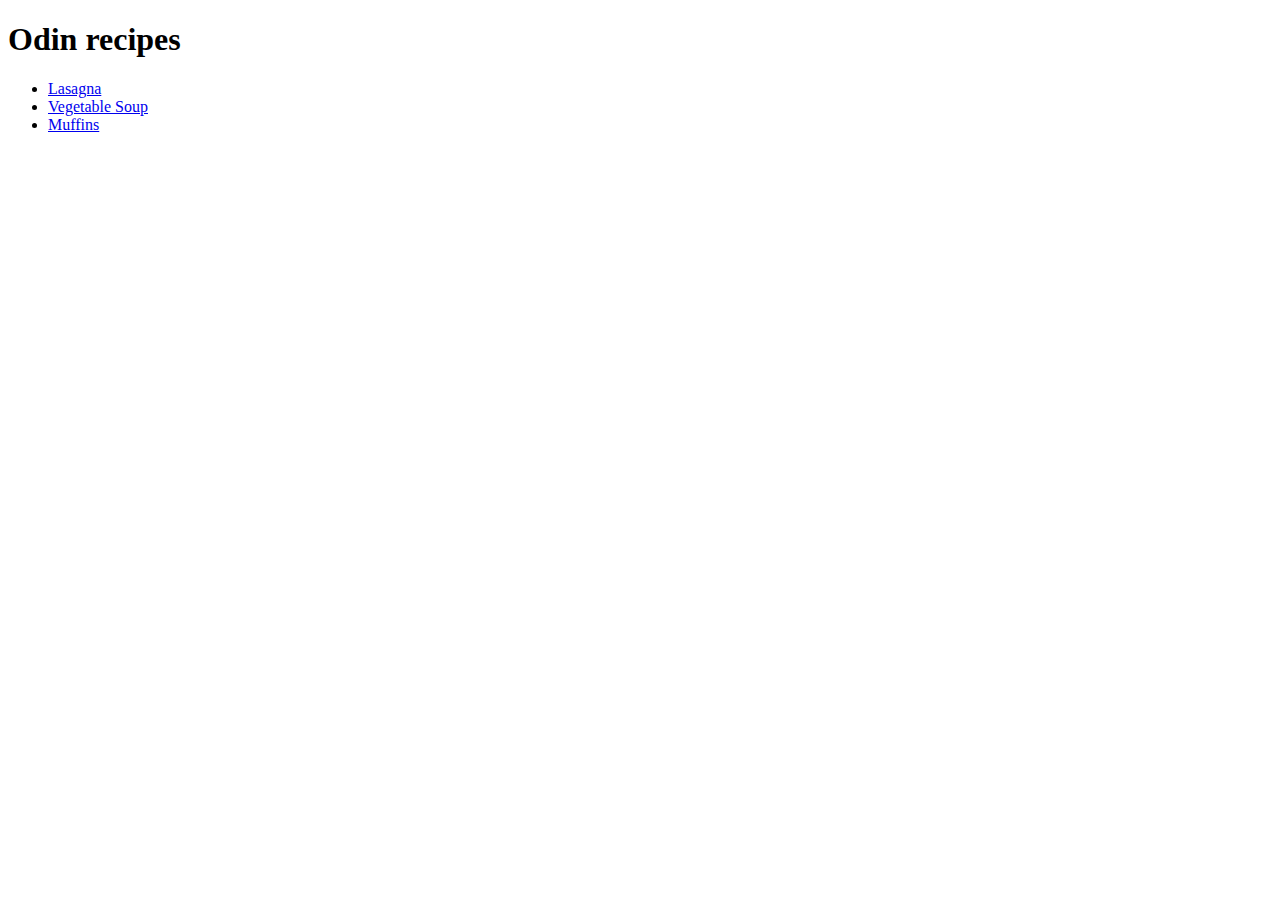
==== index.html @ 6b20d8df "add index. html, lasagna.html, vegetablesoup.html and muffins.html" ====
<!DOCTYPE html>
<html lang="en">
<head>
    <meta charset="UTF-8">
    <meta http-equiv="X-UA-Compatible" content="IE=edge">
    <meta name="viewport" content="width=device-width, initial-scale=1.0">
    <title>Document</title>
</head>
<h1>Odin recipes</h1>
<ul>
<li><a href="recipes/lasagna.html">Lasagna</a></li>
<li><a href="recipes/vegetablesoup.html">Vegetable Soup</a></li>
<li><a href="recipes/muffins.html">Muffins</a></li>
</ul>
<body>
    
</body>
</html>
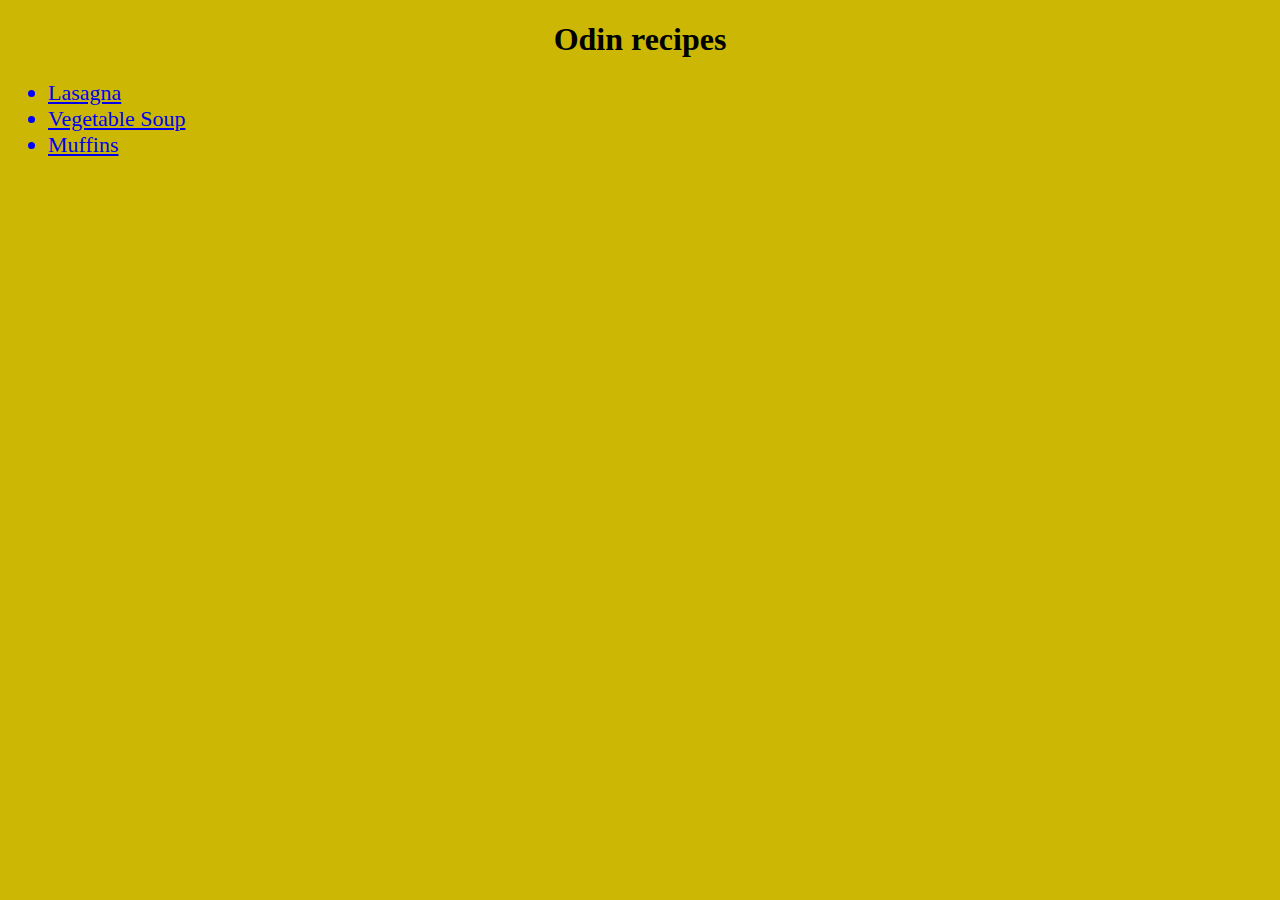
==== commit 403a67ef: "add .css archives, stiles to pages and correspondent links to .css" ====
--- a/index.html
+++ b/index.html
@@ -5,12 +5,13 @@
     <meta http-equiv="X-UA-Compatible" content="IE=edge">
     <meta name="viewport" content="width=device-width, initial-scale=1.0">
     <title>Document</title>
+    <link rel="stylesheet" href="css/style.css">
 </head>
 <h1>Odin recipes</h1>
 <ul>
-<li><a href="recipes/lasagna.html">Lasagna</a></li>
-<li><a href="recipes/vegetablesoup.html">Vegetable Soup</a></li>
-<li><a href="recipes/muffins.html">Muffins</a></li>
+<li class="res las"><a href="recipes/lasagna.html">Lasagna</a></li>
+<li class="res veg"><a href="recipes/vegetablesoup.html">Vegetable Soup</a></li>
+<li class="res muf"><a href="recipes/muffins.html">Muffins</a></li>
 </ul>
 <body>
     
--- a/css/style.css
+++ b/css/style.css
@@ -0,0 +1,13 @@
+* {
+    background-color:rgb(204, 184, 4);
+}
+
+.res {
+    color:blue;
+    font-size: 22px;
+}
+
+h1 {
+    font-size: 32xp;
+    text-align: center;
+}
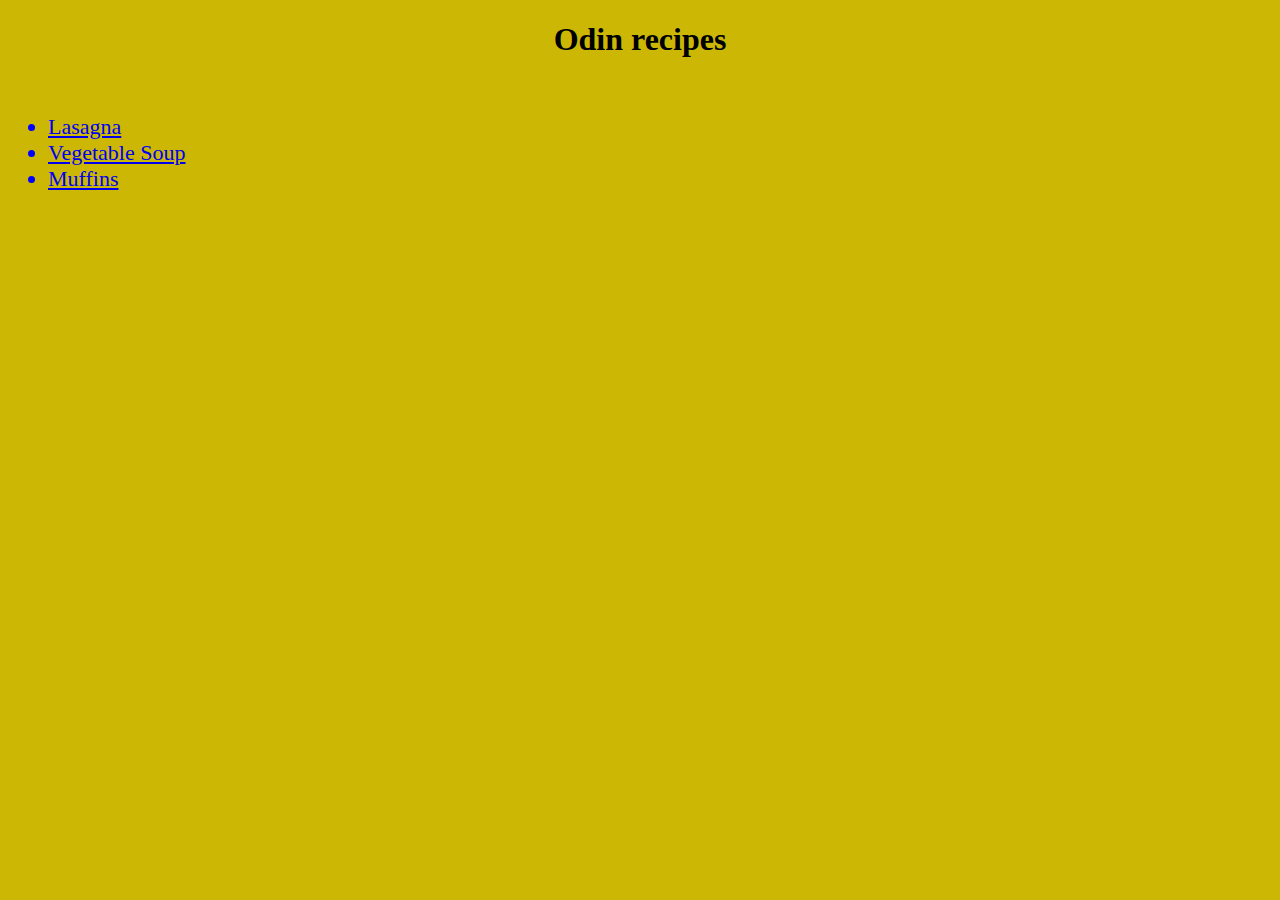
==== commit 5b045f97: "add image" ====
--- a/index.html
+++ b/index.html
@@ -8,6 +8,7 @@
     <link rel="stylesheet" href="css/style.css">
 </head>
 <h1>Odin recipes</h1>
+<img href="https://media.tenor.com/iduSCBmpjDoAAAAS/cocina-cocinando.gif">
 <ul>
 <li class="res las"><a href="recipes/lasagna.html">Lasagna</a></li>
 <li class="res veg"><a href="recipes/vegetablesoup.html">Vegetable Soup</a></li>
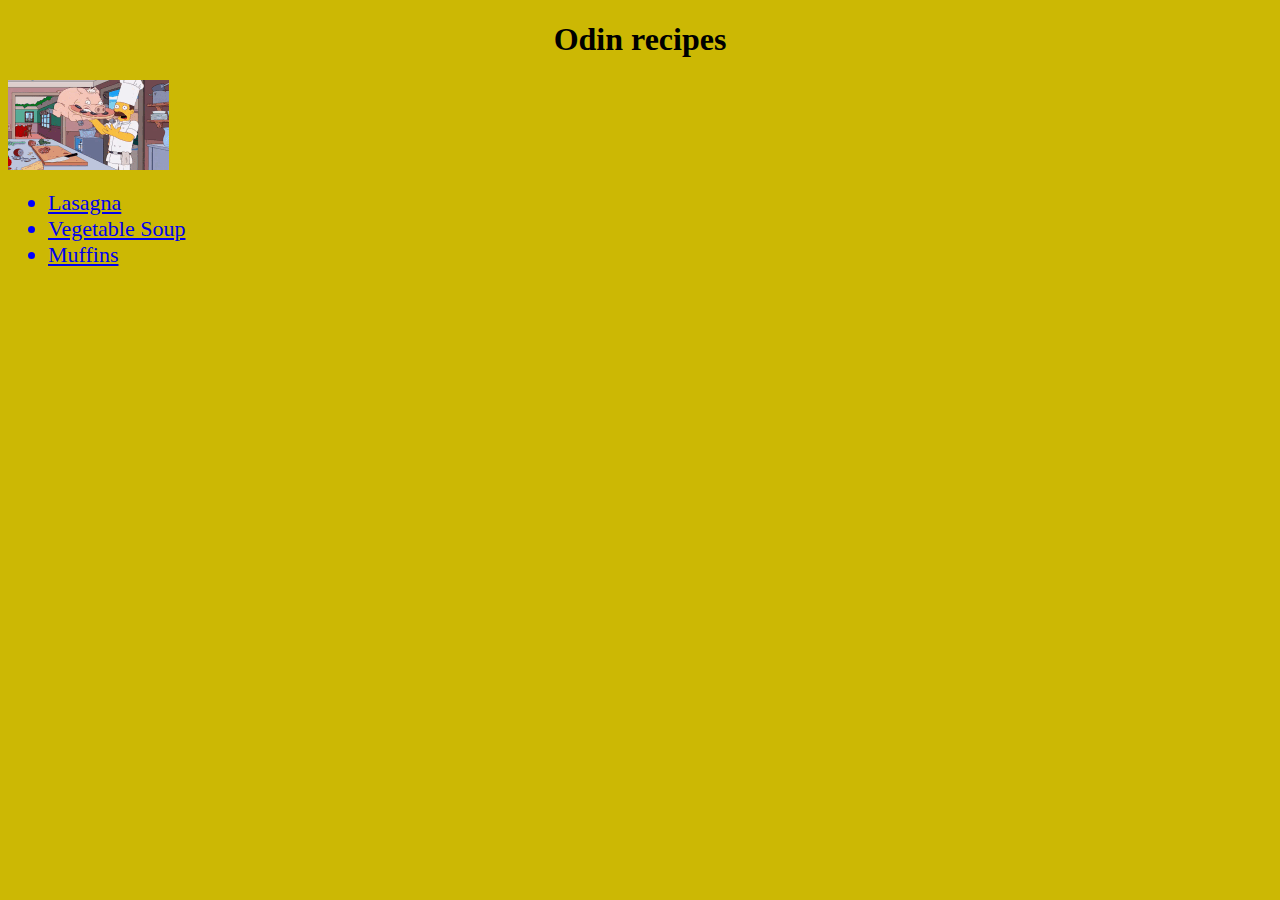
==== commit b79d923c: "add .gif and modify img code that wasn't working" ====
--- a/index.html
+++ b/index.html
@@ -8,7 +8,7 @@
     <link rel="stylesheet" href="css/style.css">
 </head>
 <h1>Odin recipes</h1>
-<img href="https://media.tenor.com/iduSCBmpjDoAAAAS/cocina-cocinando.gif">
+<img src="cocina-cocinando.gif">
 <ul>
 <li class="res las"><a href="recipes/lasagna.html">Lasagna</a></li>
 <li class="res veg"><a href="recipes/vegetablesoup.html">Vegetable Soup</a></li>
--- a/css/style.css
+++ b/css/style.css
@@ -11,3 +11,4 @@
     font-size: 32xp;
     text-align: center;
 }
+
